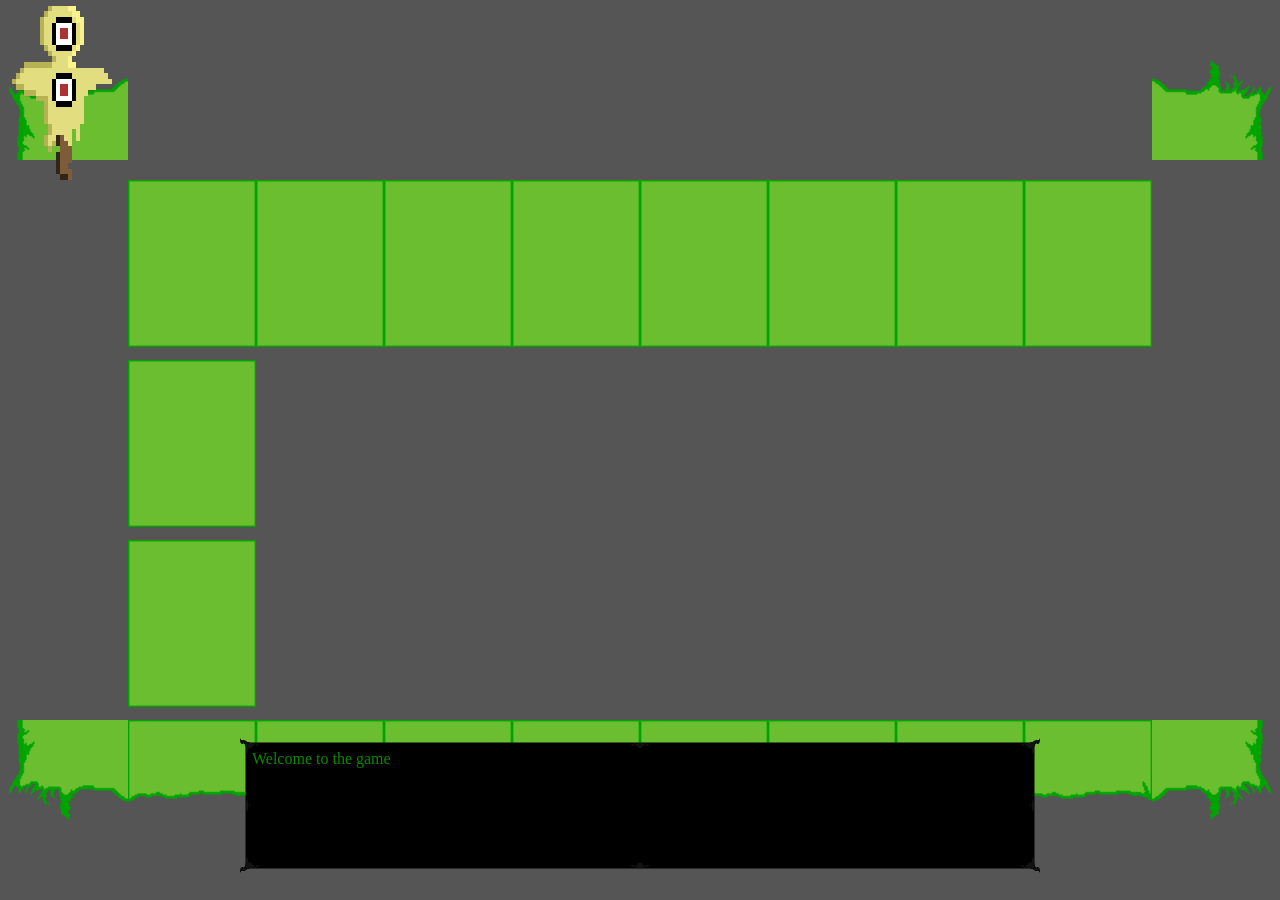
==== public/game.html @ bfe0186b "starting site made" ====
<!DOCTYPE html>
<html lang="en">
<head>
    <meta charset="UTF-8">
    <meta name="viewport" content="width=device-width, initial-scale=1.0">
    <!-- Link for google Inter font -->
    <link rel="preconnect" href="https://fonts.googleapis.com">
    <link rel="preconnect" href="https://fonts.gstatic.com" crossorigin>
    <link href="https://fonts.googleapis.com/css2?family=Inter:ital,opsz,wght@0,14..32,100..900;1,14..32,100..900&display=swap" rel="stylesheet">
    <!---->
    <link rel="stylesheet" href="../asstets/css/reset.css">
    <link rel="stylesheet" href="../asstets/css/style.css">
    <title>Console Game</title>
</head>
<body>
    <div id="mainCon" class="main-container">
        <div id="gameCon" class="game-container">
            <div id="gameField" class="game-field">
                <canvas id="gameCanvas"></canvas>

            </div>
        </div>
        <div id="consField" class="console-field">
            <textarea name="console" id="consoleArea" class="console-text"></textarea>
            <div class="text-bg">   </div>
        </div>
    </div>
    <script src="../asstets/js/script.js"></script>
    <script src="../asstets/js/console.js"></script>
</body>
</html>
---- asstets/css/style.css ----
*{
    font-family: inter;
}

@font-face {
  font-family: 'minecraft';
  src: url('../font/minecraft.ttf') format('truetype');
  font-weight: normal;
  font-style: normal;
}

*, *::before, *::after {
    box-sizing: border-box; 
}

::-webkit-scrollbar{
  width: 0px;
} 

body{
    background-color: #555;
    height: 100vh;
    width: 100vw;
    margin: 0;
    padding: 0;
}

.main-container{
    height: 100%;
    width: 100%;
}

/*------GAME FIELD-------*/
.game-container{
    position: relative;
    height: 100%;
    width: 100%;
    grid-column: start-col / end-col;
    grid-row: start-row / game-field;
}

.game-field{
    height: 100%;
    width: 100%;
    display: grid;
    grid-template-columns: repeat(10, 0.5fr [game-col]);
    grid-template-rows: repeat(5, 0.5fr [game-row]);
    position: relative;
}   


#gameCanvas{
    grid-column: 1 / -1; /*For all cols*/
    grid-row: 1 / -1; /*For all rows*/
    z-index: 110;
    image-rendering: pixelated;
    background-color: transparent !important;
    pointer-events: none;
    margin: 0;
    width: 100%;
    height: 100%;
}


.grid-cell, .empty.cell{
    height: 100%;
    width: 100%;
    z-index: 100;
    /*outline: 2px solid red;*/
}

img {
    display: block;
}

.bgr-img{
    width: 100%;
    height: fit-content;
    display: block;
}

/* ------CONSOLE FIELD-------*/
.console-field{
    position: fixed;
    bottom: 3vh;
    left: 50%;
    transform: translateX(-50%);
    width: min(800px, 90vw);
    height: clamp(100px, 15vh, 150px);
    z-index: 120;
}

.console-text{
    position: relative;
    resize: none;
    height: 100% ;
    width: 100% ;
    border: 10px solid transparent;
    border-image: url("../items/banner/Console-baner.png") 20 round;
    background-color: transparent;
    z-index: 101;
    color: #0b8800;
    font-size: medium;
    font-family: 'minecraft';
}


.text-bg{
    position: absolute;
    top: 7px;
    left: 8px;
    width: calc(100% - 16px);
    height: calc(100% - 14px);
    background-color: #000;
    z-index: 100;
}

.console-text:focus{
    outline: none;
    outline-offset: 0;
}

.console-text[type = "text"]{
    text-align: start;
}
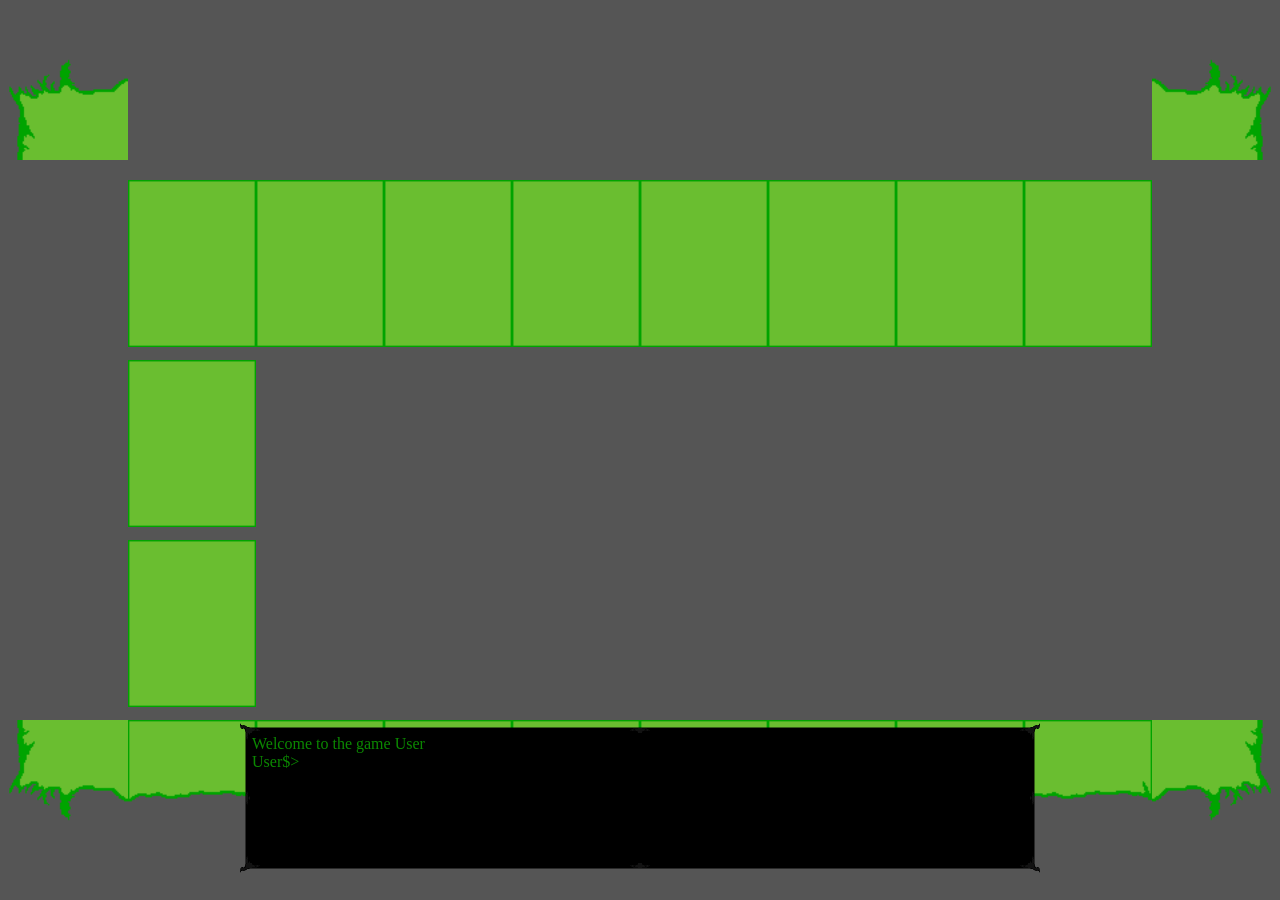
==== commit a3b21b48: "50 / 50 console working" ====
--- a/public/game.html
+++ b/public/game.html
@@ -21,7 +21,7 @@
             </div>
         </div>
         <div id="consField" class="console-field">
-            <textarea name="console" id="consoleArea" class="console-text"></textarea>
+            <textarea name="console" id="consoleArea" class="console-text" spellcheck="false"></textarea>
             <div class="text-bg">   </div>
         </div>
     </div>
--- a/asstets/css/style.css
+++ b/asstets/css/style.css
@@ -86,7 +86,7 @@
     left: 50%;
     transform: translateX(-50%);
     width: min(800px, 90vw);
-    height: clamp(100px, 15vh, 150px);
+    height: clamp(100px, 30vh, 150px);
     z-index: 120;
 }
 
@@ -122,4 +122,7 @@
 
 .console-text[type = "text"]{
     text-align: start;
-}+}
+
+
+
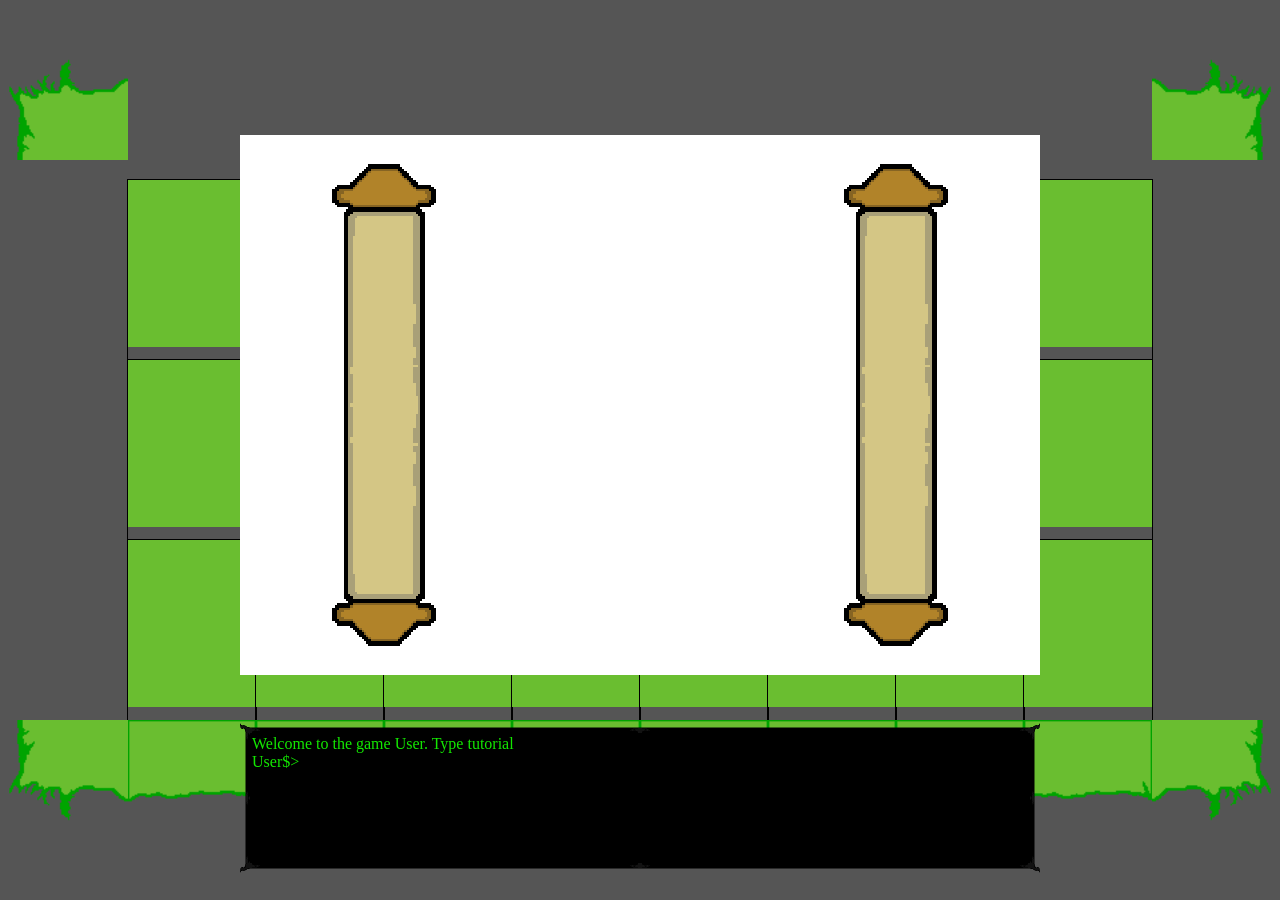
==== commit 937be911: "Tutorial in progress" ====
--- a/public/game.html
+++ b/public/game.html
@@ -19,12 +19,19 @@
                 <canvas id="gameCanvas"></canvas>
 
             </div>
+            
         </div>
         <div id="consField" class="console-field">
             <textarea name="console" id="consoleArea" class="console-text" spellcheck="false"></textarea>
             <div class="text-bg">   </div>
         </div>
+        <div class="tutorial" id="tutorial">
+            <div class="scroll" id="scroll"></div>
+            <img class="img-1" src="../asstets/items/Scroll-handle.png" alt="">
+            <img class="img-2" src="../asstets/items/Scroll-handle.png" alt="">
+        </div>
     </div>
+
     <script src="../asstets/js/script.js"></script>
     <script src="../asstets/js/console.js"></script>
 </body>
--- a/asstets/css/style.css
+++ b/asstets/css/style.css
@@ -17,6 +17,11 @@
   width: 0px;
 } 
 
+html, body { height: 100%; overflow: hidden; }
+.main-container { height: 100vh; overflow: hidden; }
+.game-container { height: 100%; overflow: hidden; }
+.game-field     { height: 100%; overflow: hidden; }
+
 body{
     background-color: #555;
     height: 100vh;
@@ -29,6 +34,7 @@
     height: 100%;
     width: 100%;
 }
+
 
 /*------GAME FIELD-------*/
 .game-container{
@@ -62,11 +68,15 @@
 }
 
 
-.grid-cell, .empty.cell{
+.grid-cell, .empty.cell, .game-cell{
     height: 100%;
     width: 100%;
     z-index: 100;
     /*outline: 2px solid red;*/
+}
+
+.game-cell{
+   outline:  1px solid #000;
 }
 
 img {
@@ -78,6 +88,9 @@
     height: fit-content;
     display: block;
 }
+
+
+
 
 /* ------CONSOLE FIELD-------*/
 .console-field{
@@ -99,7 +112,7 @@
     border-image: url("../items/banner/Console-baner.png") 20 round;
     background-color: transparent;
     z-index: 101;
-    color: #0b8800;
+    color: #13e700;
     font-size: medium;
     font-family: 'minecraft';
 }
@@ -125,4 +138,28 @@
 }
 
 
+/* ---------------------------- */
+.tutorial {
+    position: fixed;
+    top: 15vh;
+    left: 50%;
+    transform: translateX(-50%);
+    width: min(800px, 90vw);
+    height: clamp(100px, 60vh, 70%);
+    z-index: 200;
+    background-color: #fff;
+    display: grid;
+    grid-template-columns: [start] 1fr [middle] 1fr [end];
+    grid-auto-flow: column;
+}
 
+.tutorial img{
+    image-rendering: pixelated;
+    height: 100%;
+}
+
+.img-1{
+    grid-column: start / middle;
+}
+
+
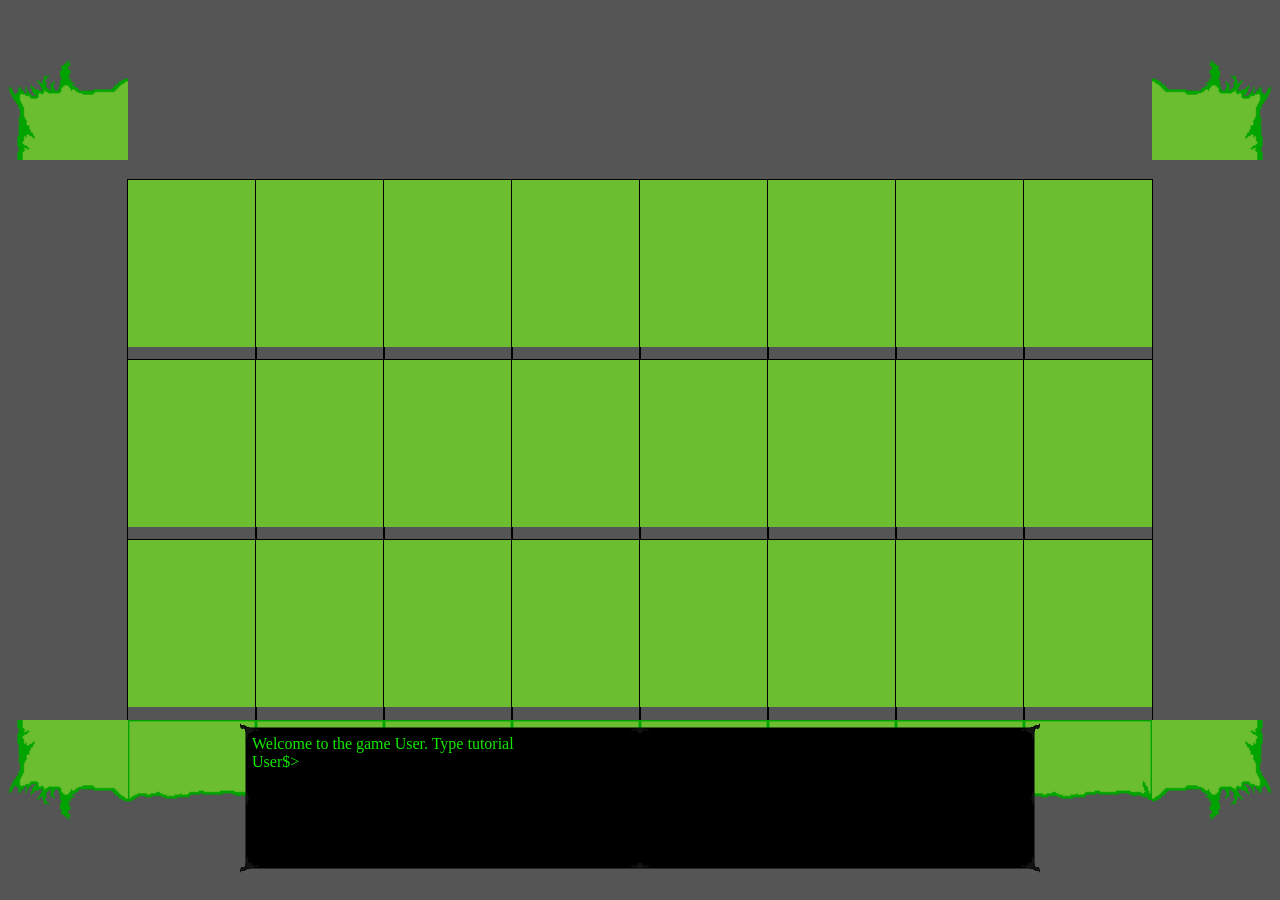
==== commit 52e1d9e3: "Tutorial appirenc added" ====
--- a/public/game.html
+++ b/public/game.html
@@ -25,12 +25,14 @@
             <textarea name="console" id="consoleArea" class="console-text" spellcheck="false"></textarea>
             <div class="text-bg">   </div>
         </div>
-        <div class="tutorial" id="tutorial">
-            <div class="scroll" id="scroll"></div>
+        <!-- <div class="tutorial" id="tutorial">
             <img class="img-1" src="../asstets/items/Scroll-handle.png" alt="">
+            <div class="scroll" id="scroll">
+                <img class="img-3" src="../asstets/items/Tutorial-field.png" alt="">
+            </div>
             <img class="img-2" src="../asstets/items/Scroll-handle.png" alt="">
         </div>
-    </div>
+    </div> -->
 
     <script src="../asstets/js/script.js"></script>
     <script src="../asstets/js/console.js"></script>
--- a/asstets/css/style.css
+++ b/asstets/css/style.css
@@ -147,19 +147,41 @@
     width: min(800px, 90vw);
     height: clamp(100px, 60vh, 70%);
     z-index: 200;
-    background-color: #fff;
-    display: grid;
-    grid-template-columns: [start] 1fr [middle] 1fr [end];
-    grid-auto-flow: column;
+    
 }
 
-.tutorial img{
-    image-rendering: pixelated;
+.scroll {
+    position: absolute;
+    top: 0;
+    left: 5%;        
+    width: 90%;
     height: 100%;
+    z-index: 201;
 }
 
-.img-1{
-    grid-column: start / middle;
+.img-3 {
+    width: min(800px, 70vw);
+    height: 100%;
+    object-fit: fill;
+    image-rendering: pixelated;
 }
 
+.img-1 {
+    position: absolute;
+    left: 0;
+    top: 0;
+    height: 100%;
+    width: auto;
+    z-index: 202;    
+    image-rendering: pixelated;
+}
 
+.img-2 {
+    position: absolute;
+    right: 0;
+    top: 0;
+    height: 100%;
+    width: auto;
+    z-index: 202;    
+    image-rendering: pixelated;
+}
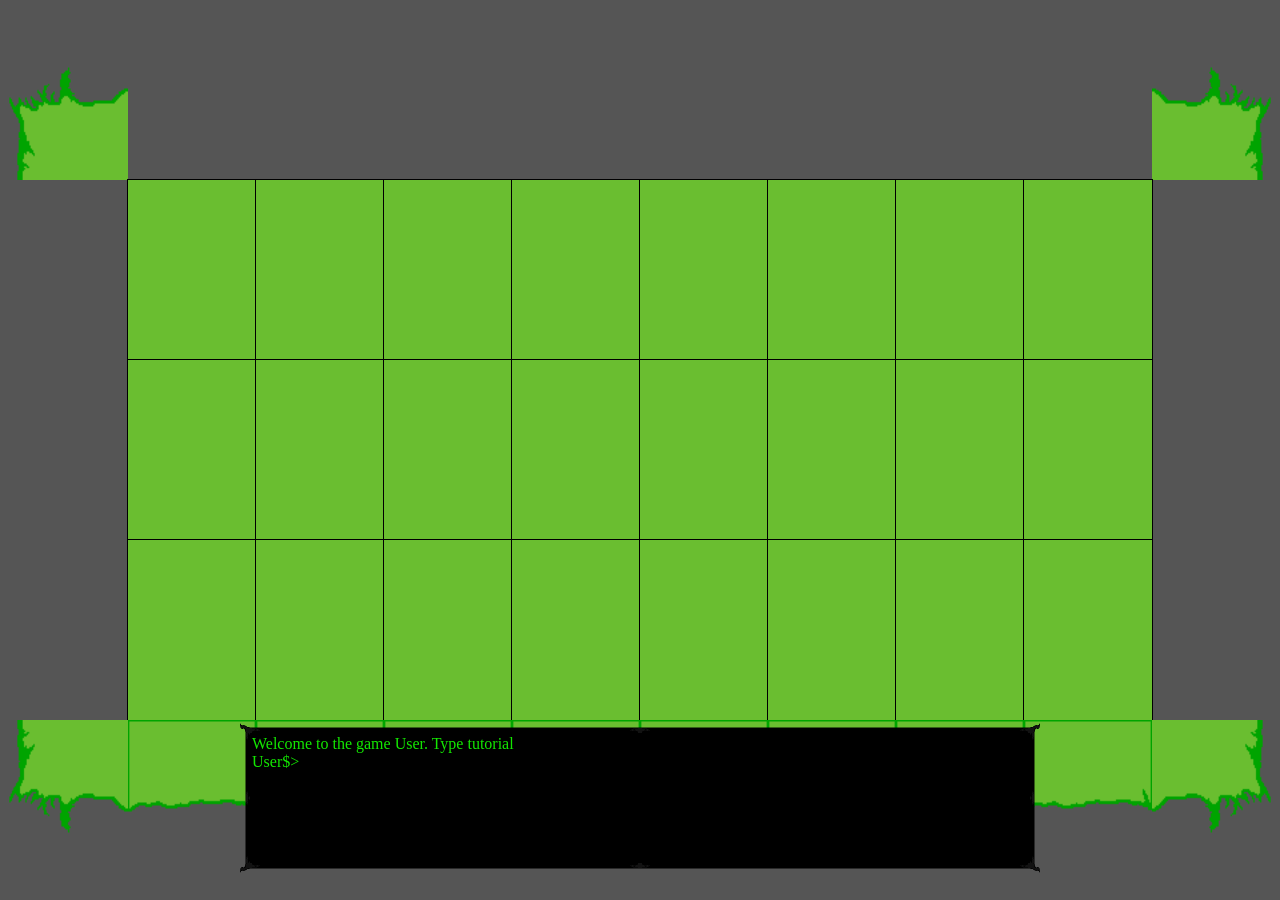
==== commit 96654b22: "Made hover num over field" ====
--- a/public/game.html
+++ b/public/game.html
@@ -24,15 +24,19 @@
         <div id="consField" class="console-field">
             <textarea name="console" id="consoleArea" class="console-text" spellcheck="false"></textarea>
             <div class="text-bg">   </div>
-        </div>
-        <!-- <div class="tutorial" id="tutorial">
+        </div> 
+        <div class="tutorial" id="tutorial">
             <img class="img-1" src="../asstets/items/Scroll-handle.png" alt="">
             <div class="scroll" id="scroll">
                 <img class="img-3" src="../asstets/items/Tutorial-field.png" alt="">
+                <div class="scroll-text">
+                    <h2>How to play</h2>
+                    <p>Step 1: Type class into a console and choose. </p>
+                </div>
             </div>
             <img class="img-2" src="../asstets/items/Scroll-handle.png" alt="">
         </div>
-    </div> -->
+    </div> 
 
     <script src="../asstets/js/script.js"></script>
     <script src="../asstets/js/console.js"></script>
--- a/asstets/css/style.css
+++ b/asstets/css/style.css
@@ -72,7 +72,7 @@
     height: 100%;
     width: 100%;
     z-index: 100;
-    /*outline: 2px solid red;*/
+    overflow: hidden;
 }
 
 .game-cell{
@@ -85,11 +85,23 @@
 
 .bgr-img{
     width: 100%;
-    height: fit-content;
+    height: 100%;
     display: block;
 }
 
-
+.field-num{
+    position: relative;
+    z-index: 200;
+    bottom: 150px;
+    left: 65px;
+    display: none;
+    font-family: minecraft;
+}
+
+.game-cell:hover .field-num{
+    display: block;
+    opacity: 1;
+} 
 
 
 /* ------CONSOLE FIELD-------*/
@@ -147,20 +159,30 @@
     width: min(800px, 90vw);
     height: clamp(100px, 60vh, 70%);
     z-index: 200;
-    
+    display: none;
+    overflow: hidden;
+}
+
+.tutorial.visible{
+    display: block;
+    position: fixed;
 }
 
 .scroll {
     position: absolute;
     top: 0;
-    left: 5%;        
+    left: 7%;        
     width: 90%;
     height: 100%;
     z-index: 201;
-}
+
+    transform-origin: center;
+    animation: none;
+}
+
 
 .img-3 {
-    width: min(800px, 70vw);
+    width: 90%;
     height: 100%;
     object-fit: fill;
     image-rendering: pixelated;
@@ -185,3 +207,100 @@
     z-index: 202;    
     image-rendering: pixelated;
 }
+
+
+/* -----Animation------ */
+
+
+/* ----- Open ----- */
+@keyframes rollOut {
+    from { clip-path: inset(0 50% 0 50%); }
+    to   { clip-path: inset(0 0% 0 0%); }
+}
+@keyframes slideInLeft {
+    from { transform: translateX(100%); }
+    to   { transform: translateX(0); }
+}
+@keyframes slideInRight {
+    from { transform: translateX(-100%); }
+    to   { transform: translateX(0); }
+}
+
+.tutorial.rolling .img-3 {
+    animation: rollOut 0.9s cubic-bezier(0.22, 1, 0.36, 1) forwards;
+}
+.tutorial.rolling .img-1 {
+    animation: slideInLeft 2s cubic-bezier(0.22, 1, 0.36, 1) forwards;
+}
+.tutorial.rolling .img-2 {
+    animation: slideInRight 2s cubic-bezier(0.22, 1, 0.36, 1) forwards;
+}
+
+/* ----- Close ----- */
+@keyframes rollIn {
+    from { clip-path: inset(0 0% 0 0%); }
+    to   { clip-path: inset(0 50% 0 50%); }
+}
+@keyframes slideOutLeft {
+    from { transform: translateX(0); }
+    to   { transform: translateX(100%); }
+}
+@keyframes slideOutRight {
+    from { transform: translateX(0); }
+    to   { transform: translateX(-100%); }
+}
+
+.tutorial.rolling-out .img-3 {
+    animation: rollIn 0.6s cubic-bezier(0.64, 0, 0.78, 0) forwards;
+}
+.tutorial.rolling-out .img-1 {
+    animation: slideOutLeft 0.5s cubic-bezier(0.64, 0, 0.78, 0) forwards;
+}
+.tutorial.rolling-out .img-2 {
+    animation: slideOutRight 0.5s cubic-bezier(0.64, 0, 0.78, 0) forwards;
+}
+/* --------------------*/
+
+.scroll-text {
+    position: absolute;
+    top: 10%;
+    left: 8%;
+    width: 80%;
+    height: 80%;
+    opacity: 0;
+    font-family: 'minecraft';
+    color: #3a2a0a;
+    overflow-y: auto;
+    pointer-events: none;
+    display: flex;
+    justify-content: center;
+}
+
+.scroll-text h2{
+    position: absolute;
+    top: 5%;
+}
+
+.scroll-text p{
+    position: absolute;
+    top: 10%;
+}
+
+.tutorial.opened .scroll-text {
+    animation: fadeIn 0.9s ease forwards;
+    pointer-events: all;
+}
+
+.tutorial.rolling-out .scroll-text {
+    animation: fadeOut 0.6s ease forwards;
+}
+
+@keyframes fadeIn {
+    from { opacity: 0; transform: translateY(8px); }
+    to   { opacity: 1; transform: translateY(0); }
+}
+
+@keyframes fadeOut {
+    from { opacity: 1; }
+    to   { opacity: 0; }
+}
